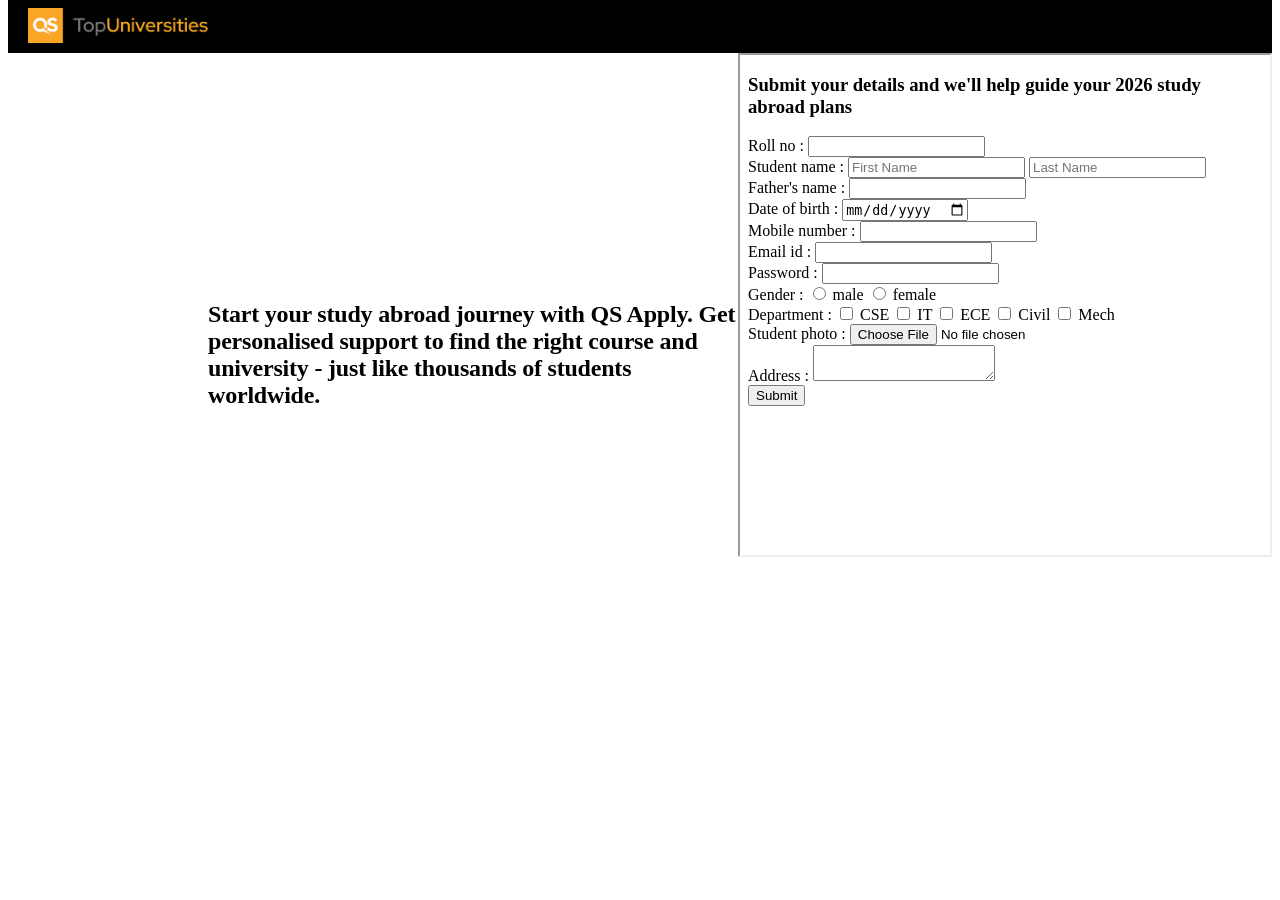
==== apply.html @ c7e8c3e2 "added form files" ====
<!doctype html>
<html lang="en">
    <head>
        <meta charset="UTF-8" />
        <meta name="viewport" content="width=device-width, initial-scale=1.0" />
        <title>Apply with QS</title>
        <link rel="stylesheet" href="apply.css" />
    </head>
    <body>
        <nav>
            <div><img src="qsimg.png" alt="" /></div>
        </nav>
        <div class="bg">
            <div class="para">
                Start your study abroad journey with QS Apply. Get personalised support to find the right course and
                <br />
                university - just like thousands of students worldwide.
            </div>
             <iframe src="form.html" width="600px" height="500px" title="Embedded Page"></iframe>
        </div>
       
    </body>
</html>
---- apply.css ----
img {
    width: 180px;
}

nav {
    background-color: black;
    padding-left: 20px;
    padding-right: 20px;
    margin-top: -10px;
    padding-top: 10px;
    padding-bottom: 10px;
}

div {
    display: flex;
    align-items: center;
}

.para {
    padding-left: 200px;
    padding-top: 100px;
    font-family: 'Red Hat Display';
    font-size: x-large;
    width: 600px;
    font-weight: bolder;
    letter-spacing: -0.2px;
}

.bg {
    display: flex;
    align-items: center;
}
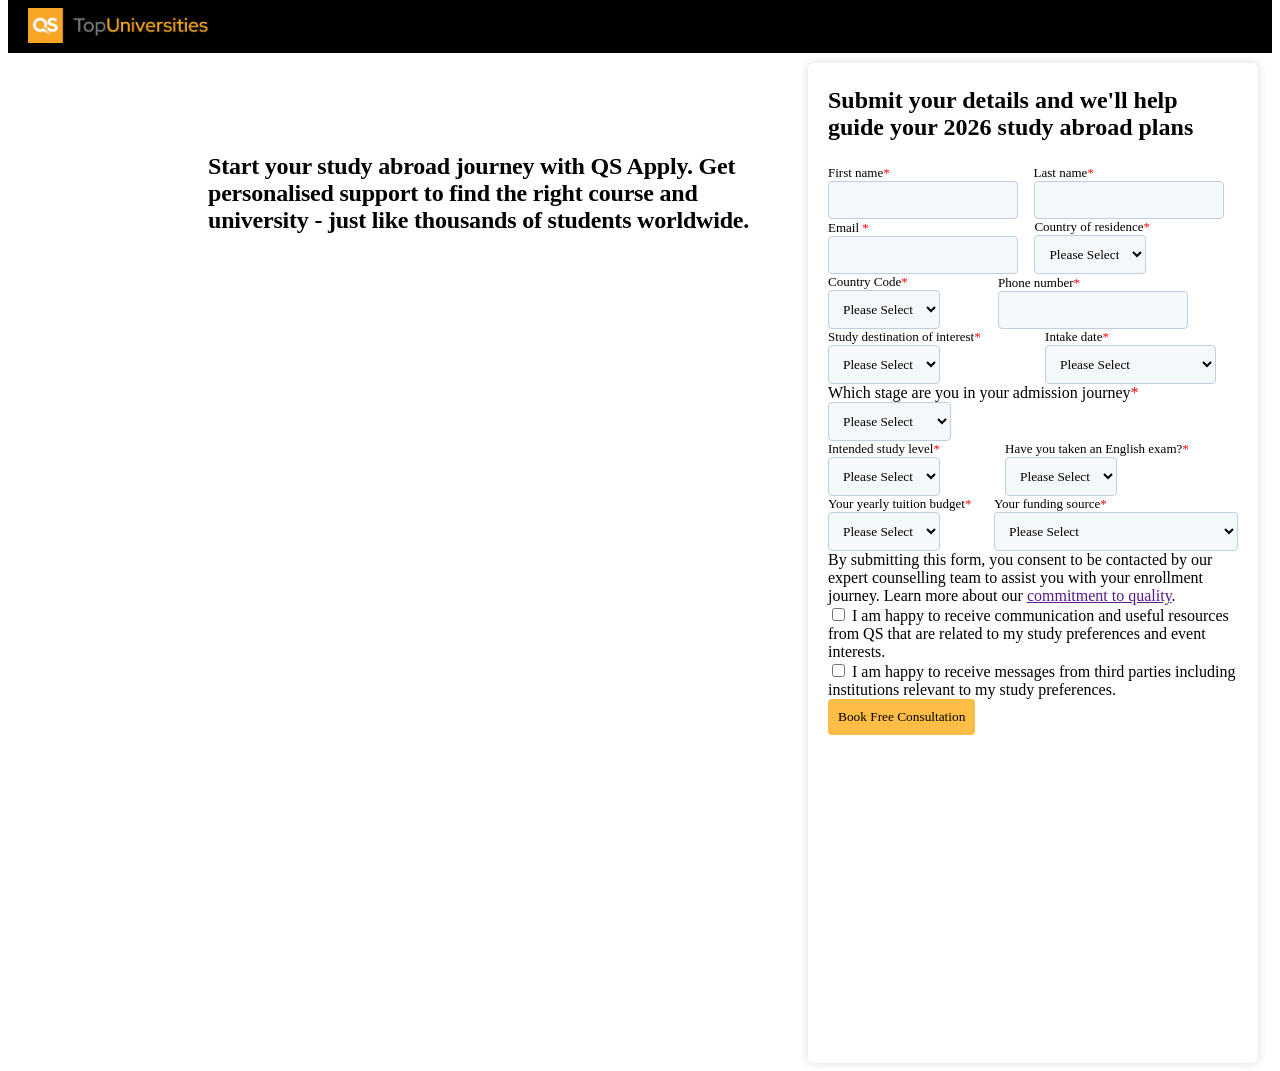
==== commit 31c8bd97: "Commiting---" ====
--- a/apply.html
+++ b/apply.html
@@ -10,14 +10,13 @@
         <nav>
             <div><img src="qsimg.png" alt="" /></div>
         </nav>
-        <div class="bg">
+        <div class="main">
             <div class="para">
                 Start your study abroad journey with QS Apply. Get personalised support to find the right course and
                 <br />
                 university - just like thousands of students worldwide.
             </div>
-             <iframe src="form.html" width="600px" height="500px" title="Embedded Page"></iframe>
+            <iframe src="form.html" width="450px" height="1000px" title="Embedded Page"></iframe>
         </div>
-       
     </body>
 </html>
--- a/apply.css
+++ b/apply.css
@@ -26,7 +26,22 @@
     letter-spacing: -0.2px;
 }
 
-.bg {
+.main {
     display: flex;
-    align-items: center;
+    align-items: flex-start;
+}
+
+iframe {
+    border: none;
+    box-shadow: 0px 0px 10px rgba(0, 0, 0, 0.15);
+    border-radius: 6px;
+    margin-top: 10px;
+}
+
+.main {
+    background-image: url();
+    background-repeat: no-repeat;
+    background-position: center;
+    background-size: cover;
+    min-height: 400px;
 }
